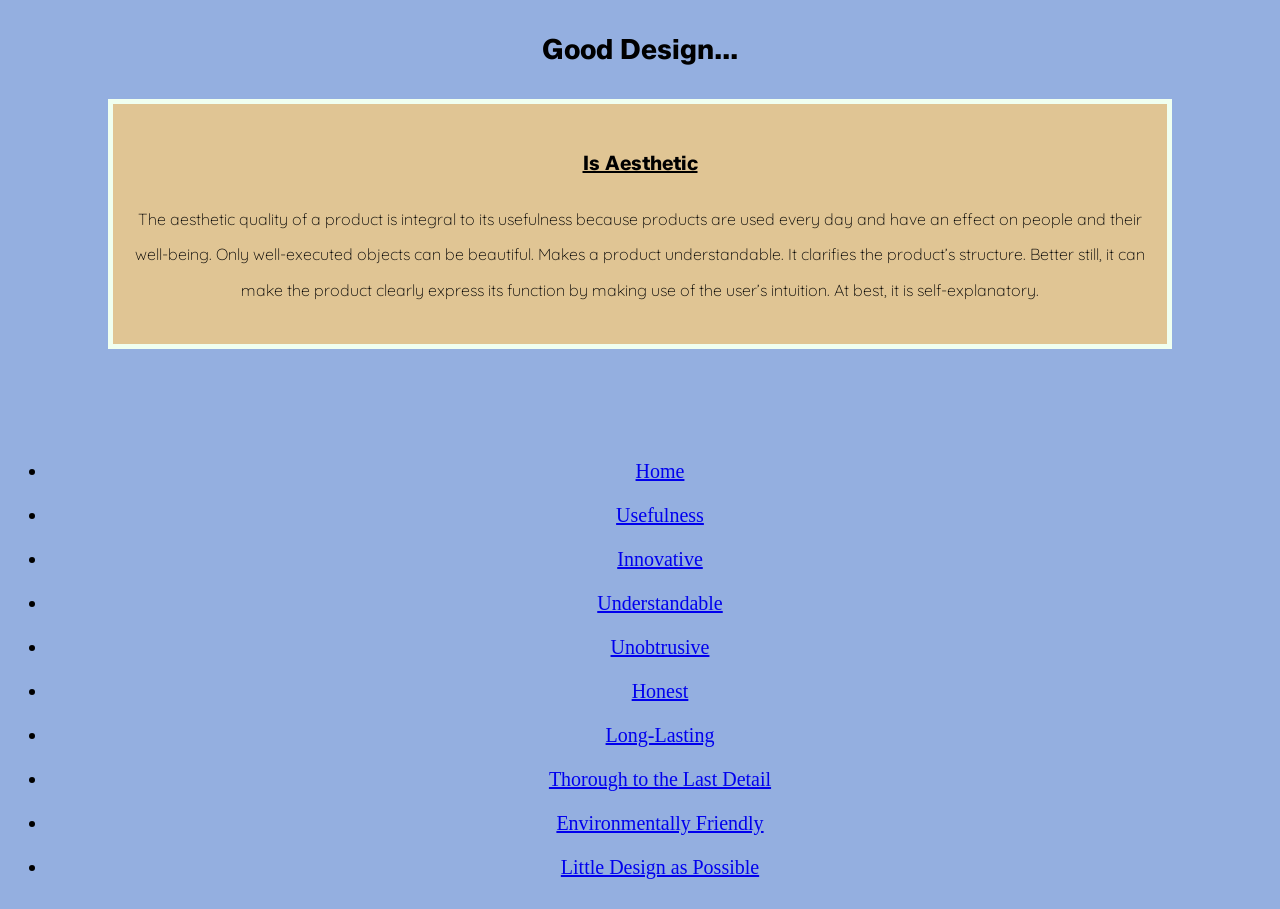
==== site/aesthetic.html @ cbcaf473 "Reworked Added Separate pages for each rule and added links to each rule so the user can travel to e" ====
<!DOCTYPE html>
<html lang="en">
<head>
  <meta charset="UTF-8">
  <meta name="viewport" content="width=device-width, initial-scale=1.0">
  <title>Aesthetic</title>
  <link rel="preconnect" href="https://fonts.googleapis.com">
  <link rel="preconnect" href="https://fonts.gstatic.com" crossorigin>
  <link rel="preconnect" href="https://fonts.googleapis.com">
  <link rel="preconnect" href="https://fonts.gstatic.com" crossorigin>
  <link href="https://fonts.googleapis.com/css2?family=Quicksand:wght@300..700&family=Zalando+Sans:ital,wght@0,200..900;1,200..900&display=swap" rel="stylesheet">
  <link href="css/reset.css" rel="stylesheet"><!-- DO NOT EDIT THIS LINE -->
  <link href="css/style.css" rel="stylesheet"><!-- DO NOT EDIT THIS LINE -->
</head>
<body>
  <header>
    <h1>Good Design...</h1>
  </header>
  <div>
    <h2>Is Aesthetic</h2>
      <p>The aesthetic quality of a product is integral to its usefulness because products are used every day and have an effect on people and their well-being. Only well-executed objects can be beautiful. Makes a product understandable. It clarifies the product’s structure. Better still, it can make the product clearly express its function by making use of the user’s intuition. At best, it is self-explanatory.</p>
    </div>
    <nav>
      <ul>
       <li><a href="index.html">Home</a></li>
       <li><a href="product-useful.html">Usefulness</a></li>
       <li><a href="innovation.html">Innovative</a></li>
       <li><a href="Understandable.html">Understandable</a></li>
       <li><a href="unobtrusive.html">Unobtrusive</a></li>
       <li><a href="honest.html">Honest</a></li>
       <li><a href="long-lasting.html">Long-Lasting</a></li>
       <li><a href="detailed.html">Thorough to the Last Detail</a></li>
       <li><a href="environmentally-friendly.html">Environmentally Friendly</a></li>
       <li><a href="little-design.html">Little Design as Possible</a></li>
      </ul>
    </nav>
</body>
</html>
---- site/css/style.css ----
:root {
  font-size: 20px;
}

html {
  font-size: 20px;
}

body {
  background-color: #94afe0;
  text-align: center;
  line-height: 2.2;
}

h1 {
  font-size: 28px;
  font-family: 'Zalando Sans', sans-serif;
  font-optical-sizing: auto;
  font-weight: <weight>;
  font-style: normal;
  font-variation-settings: 'wdth' 100;
}

h2 {
  font-size: 20px;
  font-family: 'Zalando Sans', sans-serif;
  font-optical-sizing: auto;
  font-weight: <weight>;
  font-style: normal;
  font-variation-settings: 'wdth' 100;
  height: 5vh;
  text-decoration: underline;
}

p {
  font-size: 16px;
  font-family: Quicksand, sans-serif;
  font-optical-sizing: auto;
  font-weight: <weight>;
  font-style: normal;
}

div {
  background-color: #e0c594;
  border: 5px solid honeydew;
  width: auto;
  padding: 20px;
  margin: 100px;
  font-weight: 100;
  margin-top: auto;
}
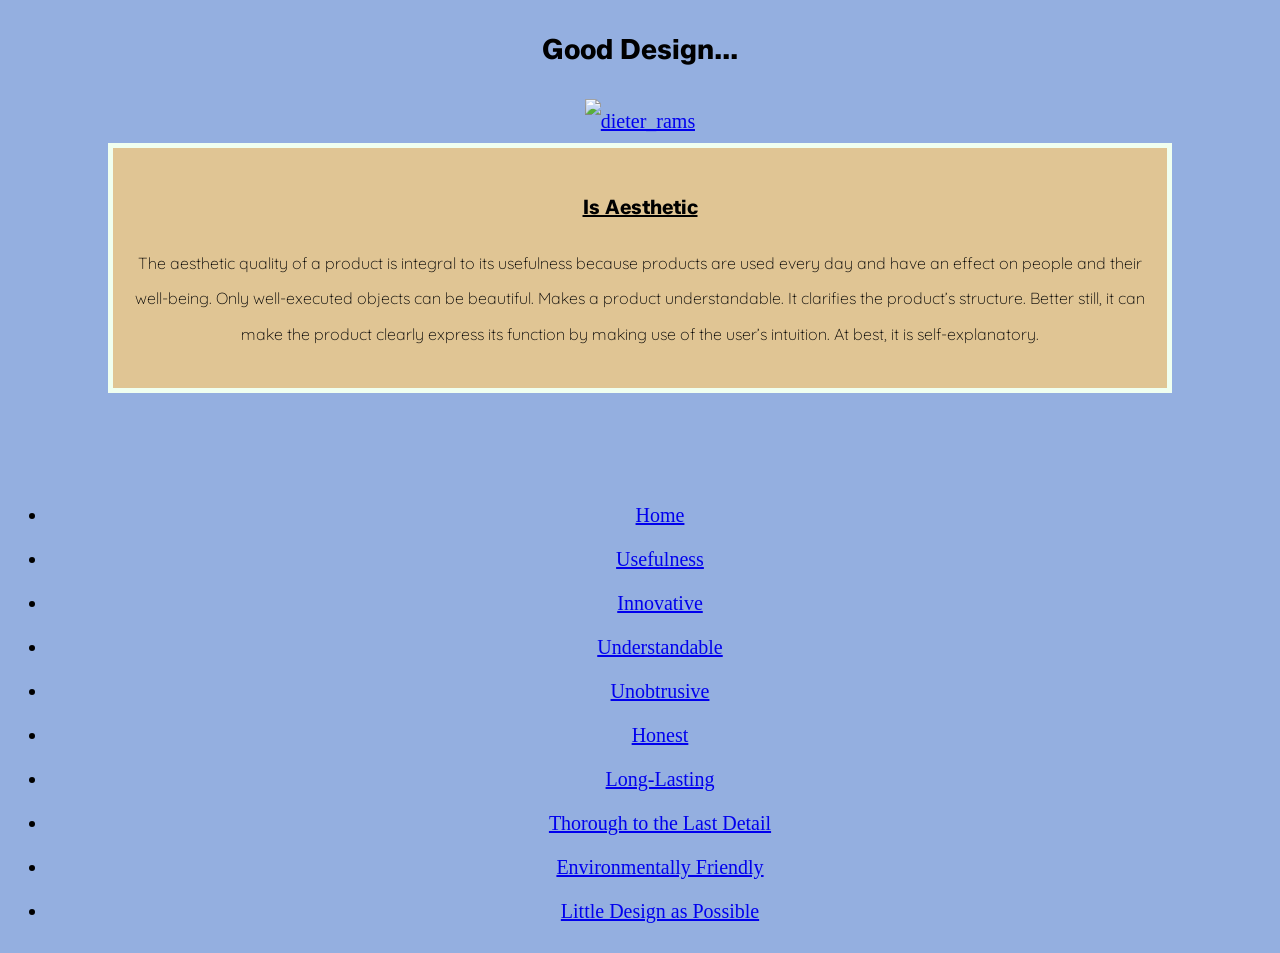
==== commit a96a500c: "Added images Added images to each page and fixed indentation" ====
--- a/site/aesthetic.html
+++ b/site/aesthetic.html
@@ -16,10 +16,13 @@
   <header>
     <h1>Good Design...</h1>
   </header>
-  <div>
-    <h2>Is Aesthetic</h2>
-      <p>The aesthetic quality of a product is integral to its usefulness because products are used every day and have an effect on people and their well-being. Only well-executed objects can be beautiful. Makes a product understandable. It clarifies the product’s structure. Better still, it can make the product clearly express its function by making use of the user’s intuition. At best, it is self-explanatory.</p>
-    </div>
+  <main>
+    <a data-flickr-embed="true" href="https://www.flickr.com/photos/jameschen1/16502526390/in/[base64]" title="dieter_rams"><img src="https://live.staticflickr.com/8577/16502526390_b888b836ca_n.jpg" width="500" height="350" alt="dieter_rams"/></a><script async src="//embedr.flickr.com/assets/client-code.js" charset="utf-8"></script>
+    <div>
+      <h2>Is Aesthetic</h2>
+        <p>The aesthetic quality of a product is integral to its usefulness because products are used every day and have an effect on people and their well-being. Only well-executed objects can be beautiful. Makes a product understandable. It clarifies the product’s structure. Better still, it can make the product clearly express its function by making use of the user’s intuition. At best, it is self-explanatory.</p>
+      </div>
+    </main>
     <nav>
       <ul>
        <li><a href="index.html">Home</a></li>
@@ -34,5 +37,5 @@
        <li><a href="little-design.html">Little Design as Possible</a></li>
       </ul>
     </nav>
-</body>
+  </body>
 </html>
